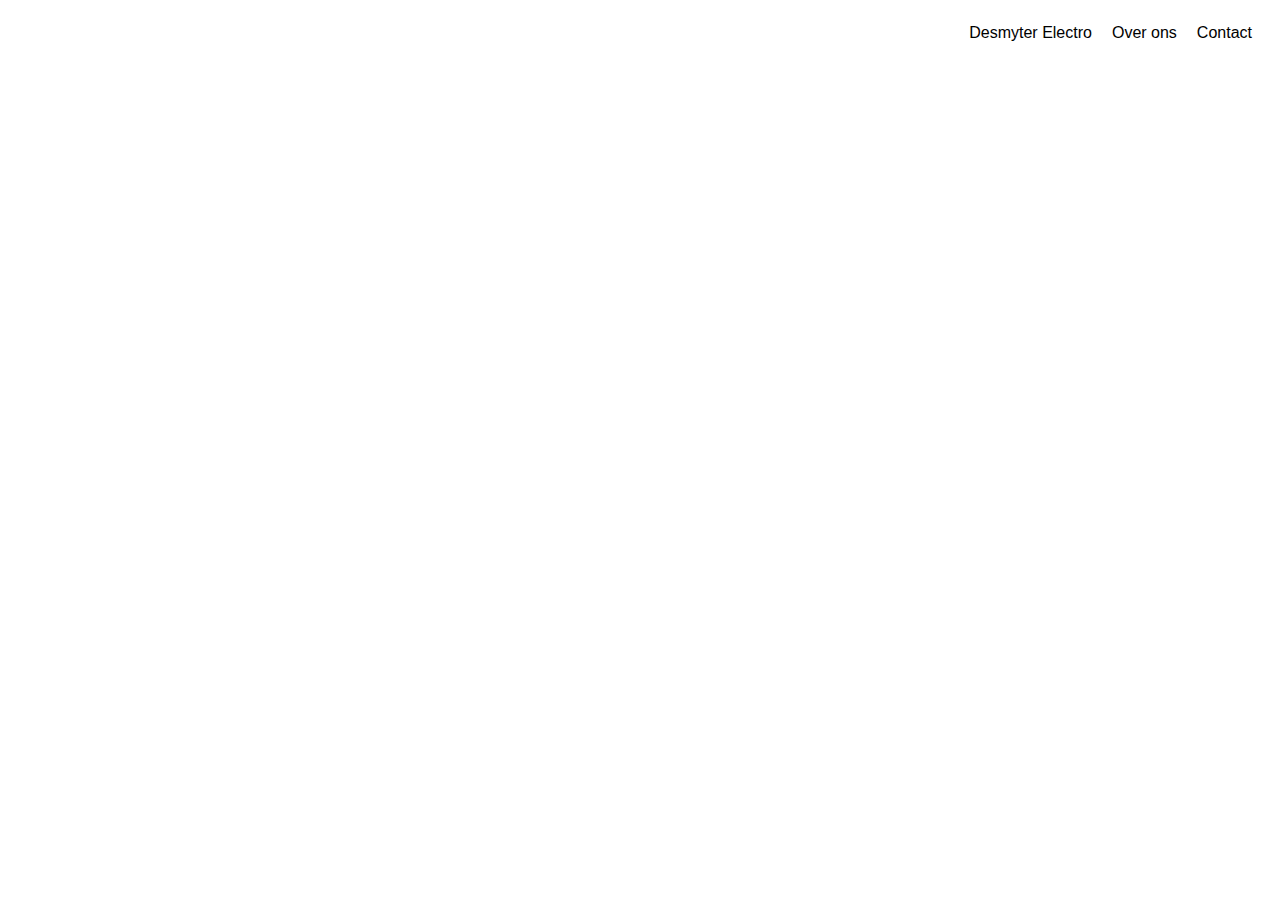
==== contact.html @ 5c298511 "Add content to index and contact pages" ====
<!DOCTYPE html>
<html lang="en">
<head>
    <meta charset="UTF-8">
    <meta name="viewport" content="width=device-width, initial-scale=1.0">
    <link rel="stylesheet" type="text/css" href="styles.css">
    <title>Desmyter Electro: contact</title>
</head>
<body>
    <navbar>
        <!-- menu items here -->
         <div class="container">
            <nav>
                <ul class="menu">
                    <li>Desmyter Electro</li>
                    <li>Over ons</li>
                    <li>Contact</li>
                </ul>
            </nav>
         </div>
    </navbar>
</body>
</html>
---- styles.css ----
* {
    font-family: "Roboto", sans-serif;
}

a {
    text-decoration: none;
}

li {
    list-style-type: none;
}

/* classes */
.container {
    display: flex;
    flex-direction: column;
    padding: 0px 20px;
}

.menu {
    display: flex;
    flex-direction: row;
    justify-content: flex-end;
    gap: 20px;
}

.logo {
    align-self: flex-start;
}
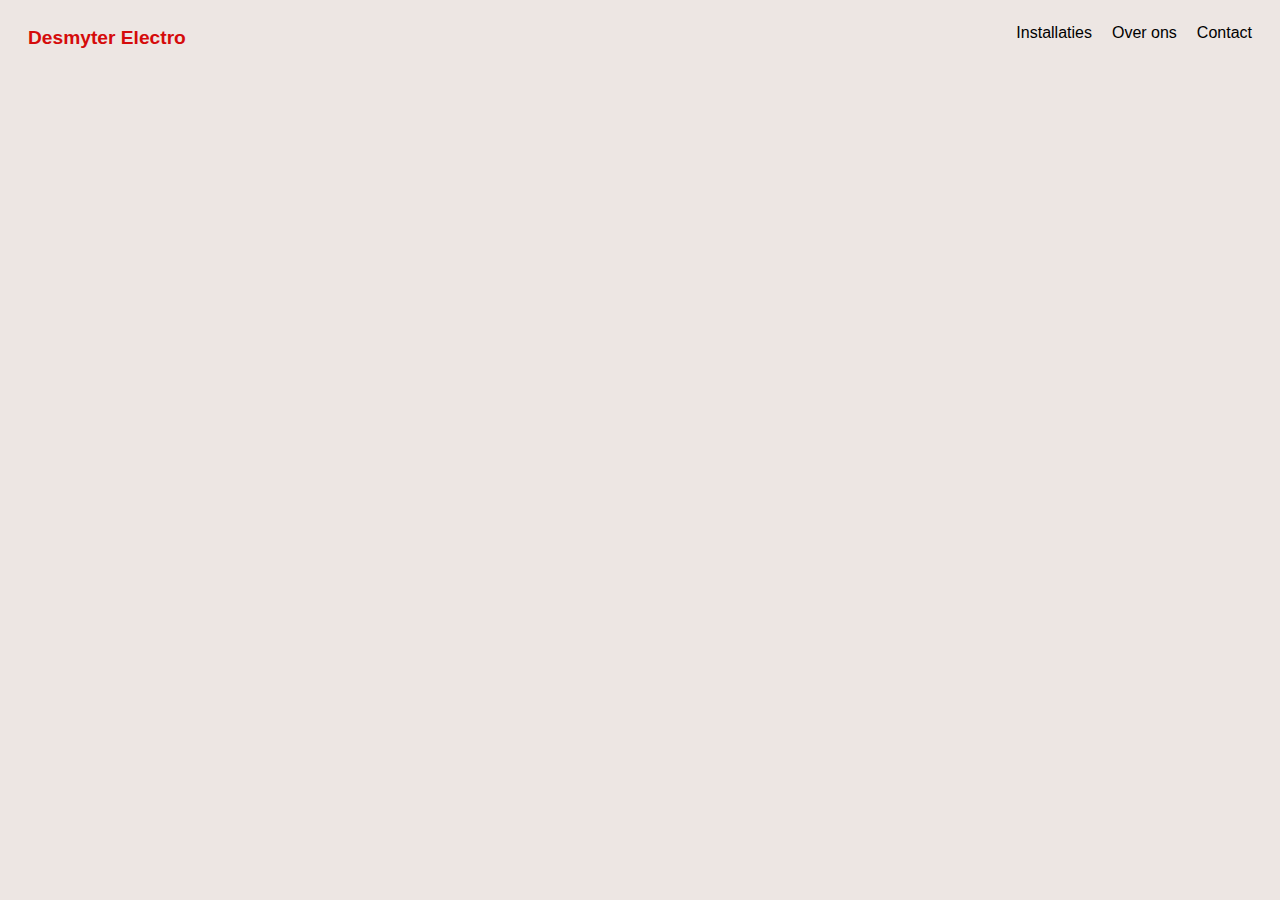
==== commit f95bd396: "Add colours to pages" ====
--- a/contact.html
+++ b/contact.html
@@ -10,9 +10,10 @@
     <navbar>
         <!-- menu items here -->
          <div class="container">
-            <nav>
-                <ul class="menu">
-                    <li>Desmyter Electro</li>
+            <nav class="menu">
+                <p class="logo">Desmyter Electro</p>
+                <ul class="items">
+                    <li>Installaties</li>
                     <li>Over ons</li>
                     <li>Contact</li>
                 </ul>
--- a/styles.css
+++ b/styles.css
@@ -1,9 +1,21 @@
 * {
     font-family: "Roboto", sans-serif;
+    box-sizing: border-box;
+    background-color: hsl(18, 22%, 91%);
+    /* logo-color: hsl(360, 90%, 44%) */
+    /* page-color: hsl(60, 1%, 85%); */
+    /* other-color: hsl(72, 10%, 20%); */
+    /* highlight-color: hsl(197, 78%, 64%); */
 }
 
 a {
     text-decoration: none;
+}
+
+nav {
+    display: flex;
+    flex-direction: column;
+    justify-content: space-between;
 }
 
 li {
@@ -15,15 +27,30 @@
     display: flex;
     flex-direction: column;
     padding: 0px 20px;
+    margin: 0 auto;
 }
 
 .menu {
     display: flex;
     flex-direction: row;
-    justify-content: flex-end;
+    flex-grow: 1;
+    flex-wrap: wrap;
+    justify-content: space-between;
     gap: 20px;
 }
 
 .logo {
-    align-self: flex-start;
+    display: flex;
+    flex-direction: row;
+    flex-grow: 2;
+    font-weight: bolder;
+    font-size: larger;
+    color: hsl(360, 90%, 44%);
+}
+
+.items {
+    display: flex;
+    flex-direction: row;
+    justify-content: flex-end;
+    gap: 20px;
 }